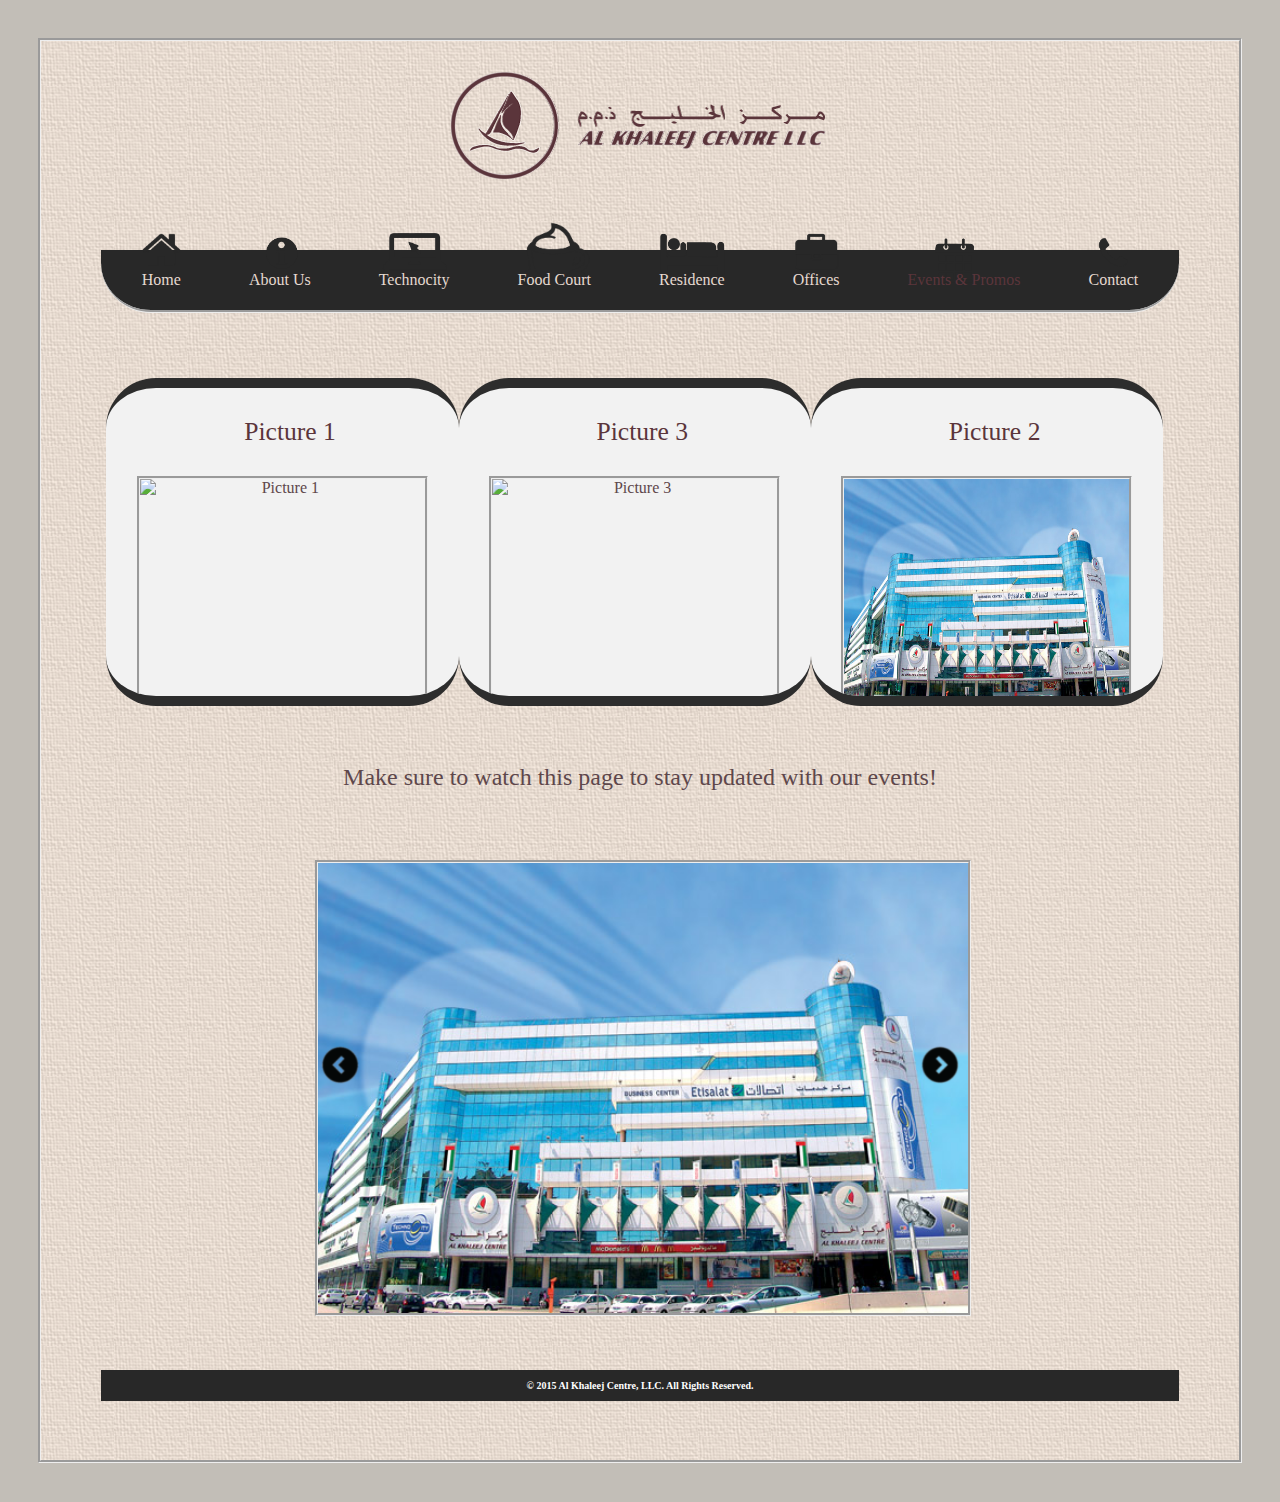
==== events.html @ 8eb8bf12 "Adding existing site." ====
<!doctype html>
<html>
<head>
<meta charset="UTF-8">
<title>Al Khaleej Centre, LLC.</title>
<link href="Styles.css" rel="stylesheet" type="text/css">
<script src="slider.js"></script> 
<!--The following script tag downloads a font from the Adobe Edge Web Fonts server for use within the web page. We recommend that you do not modify it.--><script>var __adobewebfontsappname__="dreamweaver"</script><script src="http://use.edgefonts.net/lobster:n4:default;source-sans-pro:n2,n7:default.js" type="text/javascript"></script>

<meta name="keywords" content="Al, Khaleej, Centre, Shopping, Mall, Business, Residential, Facilities, Technocity, Food Court, Offices,Fujisoft Technology LLC, LLC, Bur Dubai, Dubai">

<meta name="description" content="Renowned for its elegant and convenient location, Al Khaleej Centre is a unique and satisfying experience. The centre offers a winning combination of shopping, business and residential facilities guaranteed to make a lasting impression.">

<meta name="viewport" content="width=device-width, initial-scale=1">

</head>

<body onLoad="photoA()" class="events">

<div id=wrapborder>

<header>

  <a href='index.html'><img src="images/logo.png" alt="Al Khaleej Centre, LLC., click for home." width="400" height="121" class="logo"/></a>
  
<nav>
  <p><a href="index.html" class="navHome">Home</a> <a href="about.html" class="navAbout">About Us</a> <a href="technocity.html" class="navTech">Technocity</a> <a href="foodcourt.html" class="navFood">Food Court</a> <a href="residence.html" class="navRes">Residence</a> <a href="offices.html" class="navOff">Offices</a> <a href="events.html" class="navEvent">Events & Promos</a> <a href="contact.html" class="navContact">Contact</a></p>
</nav>

</header>



<div id=dw>
<section class="show info condense">
<h2>Picture 1</h2>
<img src="images/pic2.jpg" width="285" height="230" alt="Picture 1">
<p>To make a type specimen book. It has survived not only five centuries, but also the leap into electronic typesetting, remaining essentially unchanged. To make a type specimen book. It has survived not only five centuries, but also the leap into electronic typesetting, remaining essentially unchanged.  </p>
</section>
<section class="events info condense">
<h2 class="collapse-feature">Picture 3</h2>
<img src="images/pic3.jpg" alt="Picture 3" width="285" height="230" class="info">
<ul>
  <li><span class="date">3/10</span> It was popularised in the 1960s with the release. </li>
  <li><span class="date">3/12</span> Of Letraset sheets containing.</li>
  <li><span class="date">3/16</span> Lorem Ipsum passages.</li>
  <li><span class="date">3/17</span> And more recently with desktop. </li>
  <li><span class="date">4/06</span> Publishing software like. </li>
</ul>
</section>
<section class="show info condense">
<h2>Picture 2</h2>
<img src="images/pic1.jpg" width="285" height="230" alt="Picture 2">
<p>To make a type specimen book. It has survived not only five centuries, but also the leap into electronic typesetting, remaining essentially unchanged. To make a type specimen book. It has survived not only five centuries, but also the leap into electronic typesetting, remaining essentially unchanged.  </p>
</section>
</div>




<center>
<article id="mainContent">

<h2>Make sure to watch this page to stay updated with our events!</h2>

</article>
</center>

<div id="slider">

<img src="slider_img/pic (1).jpg" id="sl_img" >
<div id="left_holder"><img onClick="photo(-1)" class="left" src="slider_img/arrow_left.png"></div>
<div id="right_holder"><img onClick="photo(1)" class="right" src="slider_img/arrow_right.png"></div>


</div>


<footer class="copyright">&copy; 2015 Al Khaleej Centre, LLC. All Rights Reserved.</footer>
</div>
</body>
</html>
---- Styles.css ----
@charset "UTF-8";

.logo{
	margin-top:2%;
}

h1 {
	font-family: lobster;
	font-style: normal;
	font-weight: 400;
	font-size: 1.8em;
	text-shadow: 2px 3px #FFFFFF;
}
h2 {
	font-family: lobster;
	font-style: normal;
	font-weight: 400;
}

html{
    min-width: 1267px;
	overflow-y: scroll; 
	overflow-x:scroll;
	transition:ease-in-out;
	}
html,body,body #wrapborder, body #whiteborder{
	
	align-content:center;
	clear:both;
	}
body {
	text-align::center;
	color:#5E474B;
	font-family: source-sans-pro;
	font-style:normal;
	font-weight: 400;
	background-color:#c2beb7;
	margin-top:3%;
	margin-bottom:3%;
	margin-right:3%;
	margin-left:3%;
}
body.home{
	background-color:#ffffff;
}
#wrapborder{
	background: url(images/bg.png);
	background-repeat:repeat;
	border-style:groove;
}

footer {
	background-color: #282828;
	color: #FFFFFF;
	font-weight: 600;
	font-size: x-small;
	text-align: center;
	margin-left: 5%;
	margin-top: 5%;
	margin-right: 5%;
	margin-bottom: 5%;
	padding-left: 10px;
	padding-top: 10px;
	padding-right: 10px;
	padding-bottom: 10px;
	clear: both;
}
nav {
	background-color: #282828;
	color: #e5d9d0;
	text-align: center;
	margin-top: 5%;
	margin-right: 5%;
	margin-bottom: 5%;
	margin-left: 5%;
	padding-left: 5px;
	padding-top: 5px;
	padding-right: 5px;
	padding-bottom: 5px;
	font-family: lobster;
	font-weight: 500;
	font-variant: normal;
	border-bottom-left-radius:50px;
	border-bottom-right-radius:50px;
	border-bottom-style:groove;
}

.sectionLeft {
	width: "400";
	height: "300";
	margin-left: 5%;
	margin-right: 2.5%;
	float: left;
	border-style:groove;
		margin-bottom: 5%;
}
.sectionRight {
	width: 50%;
	margin-left: 1.5%;
	margin-right: 5%;
	float: right;
	background-color: #F2F2F2;
	border-top: 10px solid #2d2d2d;
	border-bottom: 10px solid #2d2d2d;
	margin-bottom: 5%;
	padding-left: 10px;
	border-radius:50px;
}

header {
	text-align: center;
	clear: both;
}
a   {
	color: #e5d9d0;
	text-decoration: none;
}
.navHome {
	margin-left: 3%;
	margin-right: 3%;
	padding-top: 70px;
	background-image: url(images/navHome.png);
	background-size: contain;
	background-repeat: no-repeat;
	background-position: 0% 32px;
	-webkit-transition: all .5s ease 0s;
	-o-transition: all .5s ease 0s;
	transition: all .5s ease 0s;
}
.navAbout {
	margin-left: 3%;
	margin-right: 3%;
	padding-top: 70px;
	background-image: url(images/navAbout.png);
	background-size: contain;
	background-repeat: no-repeat;
	background-position: 0% 25px;
	-webkit-transition: all .5s ease 0s;
	-o-transition: all .5s ease 0s;
	transition: all .5s ease 0s;
}
.navTech {
	margin-left: 3%;
	margin-right: 3%;
	padding-top: 70px;
	background-image: url(images/navTech.png);
	background-size: contain;
	background-repeat: no-repeat;
	background-position: 0% 20px;
	-webkit-transition: all .5s ease 0s;
	-o-transition: all .5s ease 0s;
	transition: all .5s ease 0s;
}
.navFood {
	margin-left: 3%;
	margin-right: 3%;
	padding-top: 70px;
	background-image: url(images/navFood.png);
	background-size: contain;
	background-repeat: no-repeat;
	background-position: 0% 20px;
	-webkit-transition: all .5s ease 0s;
	-o-transition: all .5s ease 0s;
	transition: all .5s ease 0s;
}
.navRes {
	margin-left: 3%;
	margin-right: 3%;
	padding-top: 70px;
	background-image: url(images/navRes.png);
	background-size: contain;
	background-repeat: no-repeat;
	background-position: 0% 30px;
	-webkit-transition: all .5s ease 0s;
	-o-transition: all .5s ease 0s;
	transition: all .5s ease 0s;
}
.navOff {
	margin-left: 3%;
	margin-right: 3%;
	padding-top: 70px;
	background-image: url(images/navOff.png);
	background-size: contain;
	background-repeat: no-repeat;
	background-position: 0% 30px;
	-webkit-transition: all .5s ease 0s;
	-o-transition: all .5s ease 0s;
	transition: all .5s ease 0s;
}
.navEvent {
	margin-left: 3%;
	margin-right: 3%;
	padding-top: 70px;
	background-image: url(images/navEvent.png);
	background-size: contain;
	background-repeat: no-repeat;
	background-position: 0% 15px;
	-webkit-transition: all .5s ease 0s;
	-o-transition: all .5s ease 0s;
	transition: all .5s ease 0s;
}
.navContact {
	margin-left: 3%;
	margin-right: 3%;
	padding-top: 70px;
	background-image: url(images/navContact.png);
	background-size: contain;
	background-repeat: no-repeat;
	background-position: 0% 30px;
	-webkit-transition: all .5s ease 0s;
	-o-transition: all .5s ease 0s;
	transition: all .5s ease 0s;
}
.navHome:hover {
	background-position: 0% 22px;
	color: #5b353b;
}
.navAbout:hover {
	background-position: 0px 15px;
	color: #5b353b;
}
.navTech:hover {
	background-position: 0px 5px;
	color: #5b353b;
}
.navFood:hover {
	background-position: 0px 0px;
	color: #5b353b;
}
.navRes:hover {
	background-position: 0px 20px;
	color: #5b353b;
}
.navOff:hover {
	background-position: 0px 18px;
	color: #5b353b;
}
.navEvent:hover {
	background-position: 0px -5px;
	color: #5b353b;
}
.navContact:hover {
	background-position: 0% 20px;
	color: #5b353b;
}

body.home a.navHome,body.about a.navAbout,body.contact a.navContact,
body.events a.navEvent,body.foodcourt a.navFood,body.offices a.navOff,
body.technocity a.navTech, body.residence a.navRes{
	color: #5b353b;
}

#dw{
  margin:0 auto;
  text-align: center;
	clear:both;
	margin-right:5%;
	margin-bottom:2%;
	margin-left:5%;
	margin-top:0;
	padding-left: 5px;
	padding-top: 5px;
	padding-right: 5px;
	padding-bottom: 5px;
	font-family: lobster;
	font-weight: 500;
	font-variant: normal;
	display:inline-block;
}

/*info section styles*/
section.info {
	width: 33%;
	margin: 0px 0px 3px 0px;
	float: left;
	border-top-style:groove;
	border-bottom-style:groove;
	border-radius:50px;
	background-color: #F2F2F2;
	border-top: 10px solid #2d2d2d;
	border-bottom: 10px solid #2d2d2d;
}
section.info h2 {
	color: #5B353B;
	line-height: 45px;
	padding-left: 0.6em;
	font-family: lobster;
	font-size: 1.6em;
	font-weight: 100;
}

section.info img {
	display: block;
	margin: 0 auto 2em;
	border-style:groove;
}
section.info p {
	margin: 0 1.2em 1em;
	list-style: none;
	color: #5B353B;
}
section.info ul{
	margin: 0 1.2em 1em;
	list-style: none;
	color: #5B353B;
}

section.info li {
	margin-bottom: .8em;
	font-size: .9em;
}

section.info .date {
	font-weight: bold;
	color: #5B353B;
	display: block;
}
section.info ul {
	margin-top: 16px;
}
/*collapsible  containers*/
section.condense {
	max-height: 308px;
	overflow: hidden;
	position: relative;
	-webkit-transition: max-height 0.75s ease 0s;
	-moz-transition: max-height 0.75s ease 0s;
	-ms-transition: max-height 0.75s ease 0s;
	-o-transition: max-height 0.75s ease 0s;
	transition: max-height 0.75s ease 0s;
}
section.condense:hover {
	max-height: 999px;
}
section.condense:after {
	content: " ";
	background: url(../_images/hover.png) no-repeat right top;
	width: 30px;
	height: 45px;
	position: absolute;
	right: 0px;
	top: 0px;
}
section.condense:hover:after {
	background-position: right bottom;
}

/*specific container styles*/
section.show {
	border-style-top:groove;
	border-style-bottom:groove;
	margin:0;
	background-color:#F2F2F2;
}
section.events {
	border-style-top:groove;
	border-style-bottom:groove;
	margin: 0;
	background-color:#F2F2F2;

}

article {
	margin:0 auto;
  text-align: center;
	clear:both;
	margin-right:5%;
	margin-bottom:2%;
	margin-left:5%;
	margin-top:0;
	padding-left: 5px;
	padding-top: 5px;
	padding-right: 5px;
	padding-bottom: 5px;
	font-family: lobster;
	font-weight: 500;
	font-variant: normal;
    vertical-align: baseline;
	display:inline-block;
}

ul.shops {
    list-style-type: none;
    margin: 0;
    overflow: hidden;
    padding: 0;
    width: 100%;
}

ul.shops li {
    float: left;
    margin: 0 30px 30px;
    padding: 0;
    width: 40%;
}
ul.shops li h2 {
    color: #756666;
    font-size: 20px;
    font-weight: normal;
    line-height: 24px;
    margin-left:50px;
	margin-top: 2px;
	margin-right: 6px;
	margin-bottom:2px;
	text-align:left;
    text-decoration: none;
}
ul.shops li ul {
	font-family:source sans pro;
	color: #756666;
	font-size:14px;
    list-style-type: none;
    margin: 2px;
    padding: 2px;
    width: 420;
}

ul.shops li ul li.first {
    float: left;
    margin-top: 0;
    padding: 0;
    width: 173px;
}

ul.shops li ul li {
    float: left;
    margin: 0;
    padding: 0;
    width: 140px;
}

ul.shops li ul li.last {
    float: left;
    margin: 0;
    padding: 0;
    width: 90px;
}


#slider{
	height:450px;
	width:650px;
	margin:20px auto;
	position:relative;

}

#sl_img{
	height:450px;
	width:650px;
	position:absolute;
	border-style:groove;
}

#left_holder{
	height:450px;
	width:100px;
	left:0px;
	top:0px;
	position:absolute;	
}
#right_holder{
	height:450px;
	width:100px;
	right:0px;
	top:0px;
	position:absolute;	
}
.left{
	height:50px;
	width:50px;
	position:absolute;
	top:40%;
	left:0px;
}
.right{
	height:50px;
	width:50px;
	position:absolute;
	top:40%;
	right:0px;
}

#right_holder:hover .right {
opacity:0.6;
}
#left_holder:hover .left {
opacity:0.6;
}

#whiteborder{
	margin-top:20px auto;
	margin-left:20px auto;
	margin-right:20px auto;
	margin-bottom:0 auto;
	padding-top:3px;
	padding-right:3px;
	padding-left:3px;
	padding-bottom:0;
}

#blue{
	float:left;
	width:33%;
	height:350px;
	background: url(images/Untitled.png);
	background-repeat:repeat;
	border-top-style:groove;
	border-left-style:groove;
}
#lTop{
	margin-left:10%;
	margin-top:15%;
	margin-right:70%;
	float:left;
	 -webkit-transform: rotate(-10deg);
     -moz-transform: rotate(-10deg);
       -o-transform: rotate(-10deg);
      -ms-transform: rotate(-10deg);
          transform: rotate(-10deg);
}
#lTop:hover{
	
	 -webkit-transform: rotate(0deg);
     -moz-transform: rotate(0deg);
       -o-transform: rotate(0deg);
      -ms-transform: rotate(0deg);
          transform: rotate(0deg);

}
#lBottom{
	margin-right:15%;
	margin-bottom:10%;
display:inline-block;
	float:right;
		 -webkit-transform: rotate(10deg);
     -moz-transform: rotate(10deg);
       -o-transform: rotate(10deg);
      -ms-transform: rotate(10deg);
          transform: rotate(10deg);
}
#lBottom:hover{
	 -webkit-transform: rotate(0deg);
     -moz-transform: rotate(0deg);
       -o-transform: rotate(0deg);
      -ms-transform: rotate(0deg);
          transform: rotate(0deg);

}
#green{
	float:left;
	width:33%;
	height:350px;
	background: url(images/2.png);
	background-repeat:repeat;
	border-top-style:groove;
}
.logopad{
	padding-top:14%;
}
#peach{
	float:left;
	width:33%;
	height:350px;
	background: url(images/4.png);
	background-repeat:repeat;
	border-top-style:groove;
	border-right-style:groove;
}
#rTop{
	margin-right:25%;
	margin-top:15%;
	margin-left:45%;
	align-self:center;
	 -webkit-transform: rotate(10deg);
     -moz-transform: rotate(10deg);
       -o-transform: rotate(10deg);
      -ms-transform: rotate(10deg);
          transform: rotate(10deg);
}
#rTop:hover{
	
	 -webkit-transform: rotate(0deg);
     -moz-transform: rotate(0deg);
       -o-transform: rotate(0deg);
      -ms-transform: rotate(0deg);
          transform: rotate(0deg);

}
#rBottom{
	margin-left:15%;
	margin-bottom:10%;
display:inline-block;
	float:left;
		 -webkit-transform: rotate(-10deg);
     -moz-transform: rotate(-10deg);
       -o-transform: rotate(-10deg);
      -ms-transform: rotate(-10deg);
          transform: rotate(-10deg);
}
#rBottom:hover{
	 -webkit-transform: rotate(0deg);
     -moz-transform: rotate(0deg);
       -o-transform: rotate(0deg);
      -ms-transform: rotate(0deg);
          transform: rotate(0deg);

}
#ash{
	float:left;
	width:33%;
	height:220px;
	background:url(images/3.png);
	background-repeat:repeat;
	border-left-style:groove;
	border-bottom-style:groove;
}
.ashImg{
	padding-top:8.5%;
	-webkit-transform: rotate(-7deg);
     -moz-transform: rotate(-7deg);
       -o-transform: rotate(-7deg);
      -ms-transform: rotate(-7deg);
          transform: rotate(-7deg);
}
.ashImg:hover{
			 -webkit-transform: rotate(0deg);
     -moz-transform: rotate(0deg);
       -o-transform: rotate(0deg);
      -ms-transform: rotate(0deg);
          transform: rotate(0deg);
	
}
#grey{
	float:left;
	width:33%;
	height:220px;
	background: url(images/grey.png);
	background-repeat:repeat;
	border-bottom-style:groove;
}
.greyImg{
	padding-top:7%;
	-webkit-transform: rotate(7deg);
     -moz-transform: rotate(7deg);
       -o-transform: rotate(7deg);
      -ms-transform: rotate(7deg);
          transform: rotate(7deg);
}
.greyImg:hover{
	-webkit-transform: rotate(0deg);
     -moz-transform: rotate(0deg);
       -o-transform: rotate(0deg);
      -ms-transform: rotate(0deg);
          transform: rotate(0deg);
	
}
#cream{
	float:left;
	width:33%;
	height:220px;
	background:url(images/bg.png); 
	background-repeat:repeat;
	border-bottom-style:groove;
	border-right-style:groove;
}
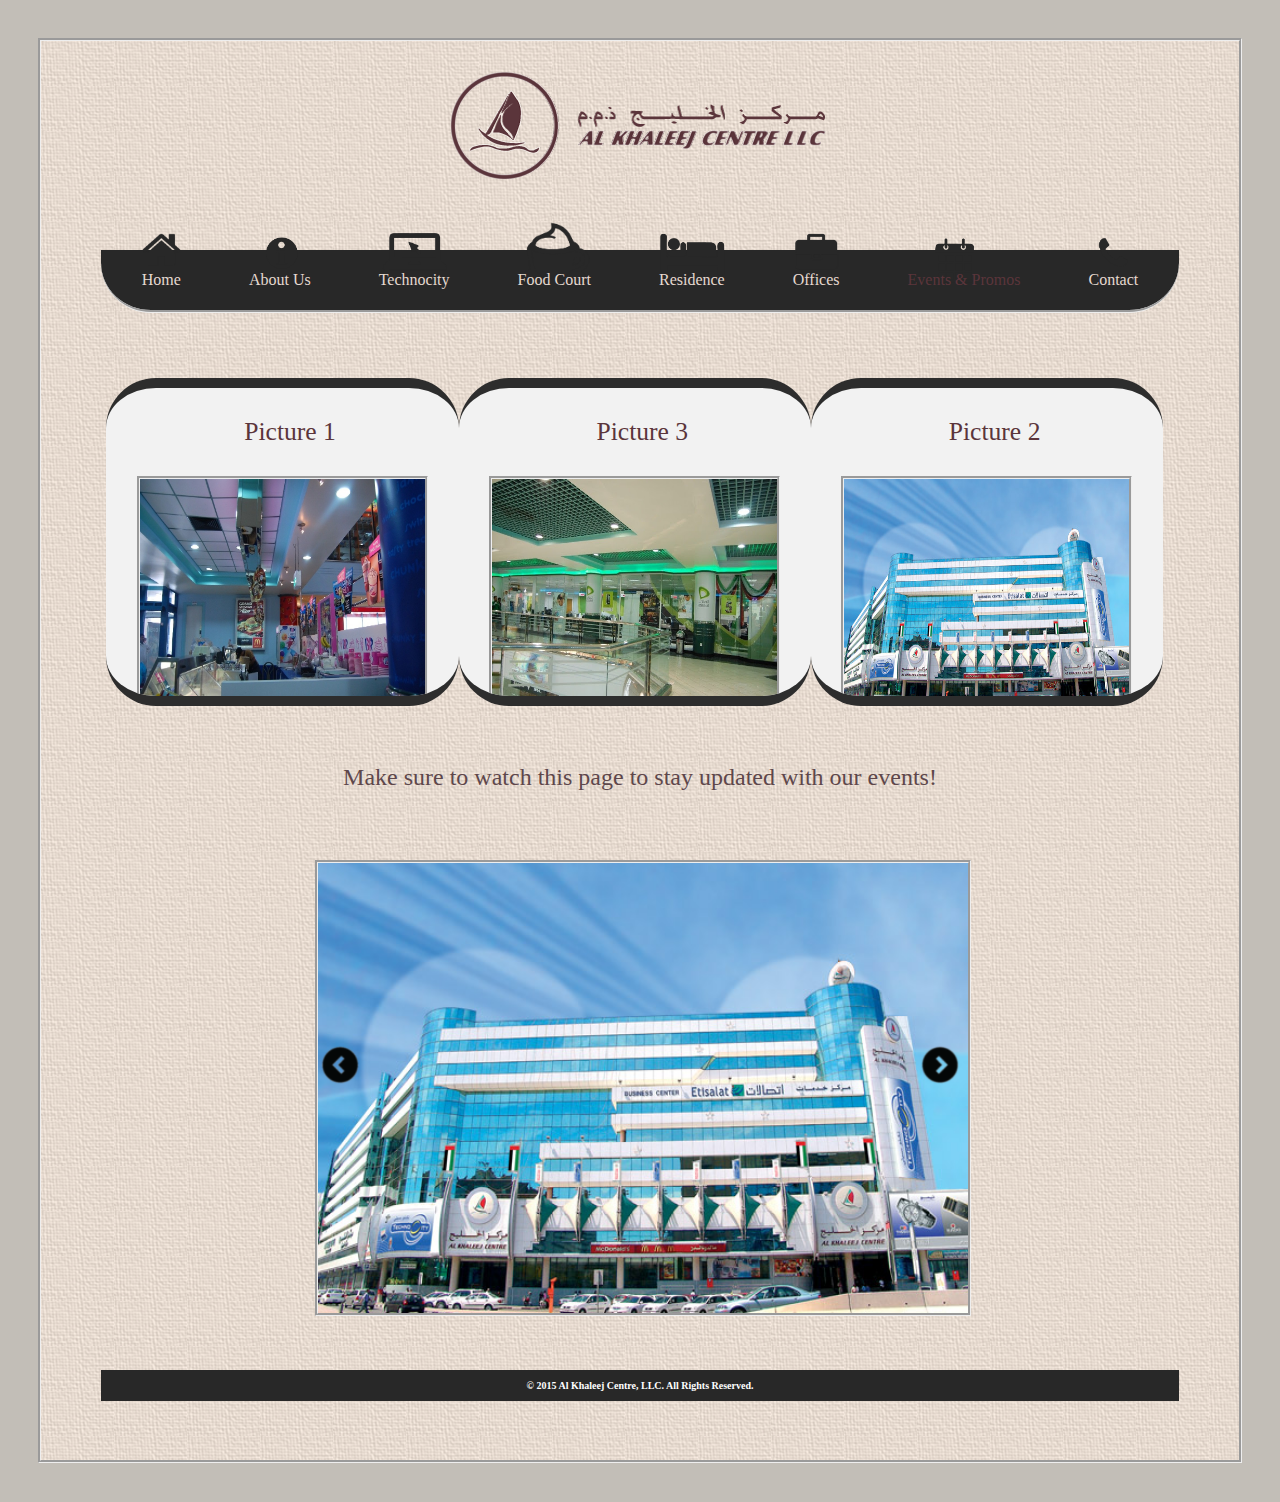
==== commit fd623102: "Adding existing site." ====
--- a/events.html
+++ b/events.html
@@ -68,7 +68,7 @@
 
 <div id="slider">
 
-<img src="slider_img/pic (1).jpg" id="sl_img" >
+<img src="slider_img/pics1.jpg" id="sl_img" >
 <div id="left_holder"><img onClick="photo(-1)" class="left" src="slider_img/arrow_left.png"></div>
 <div id="right_holder"><img onClick="photo(1)" class="right" src="slider_img/arrow_right.png"></div>
 
